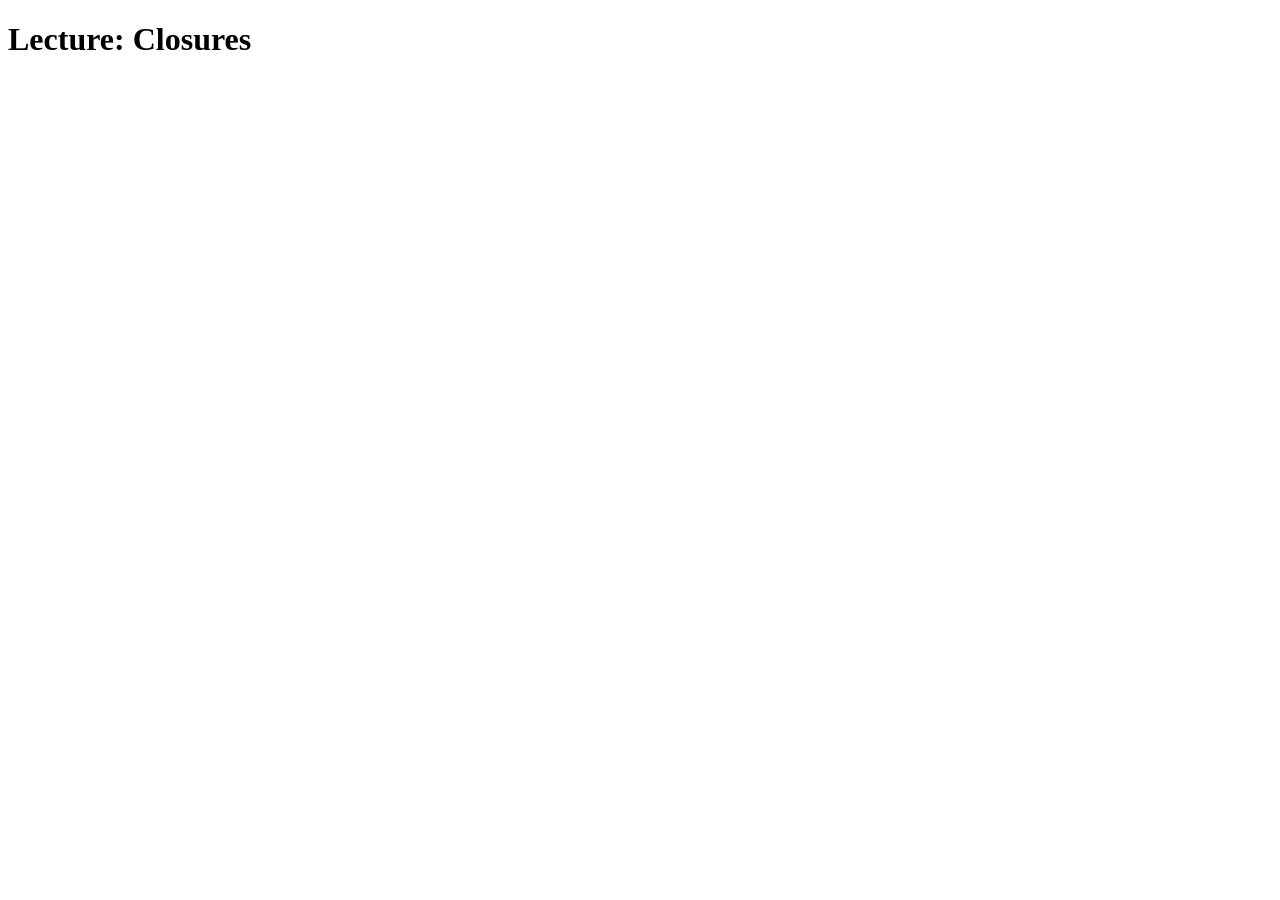
==== closures/index.html @ 8d3afd0e "closures I" ====
<!DOCTYPE html>
<html lang="en" dir="ltr">
  <head>
    <meta charset="utf-8">
    <title></title>
  </head>
  <body>
    <h1>Lecture: Closures</h1>

  </body>
  <script src="script.js" charset="utf-8"></script>
</html>
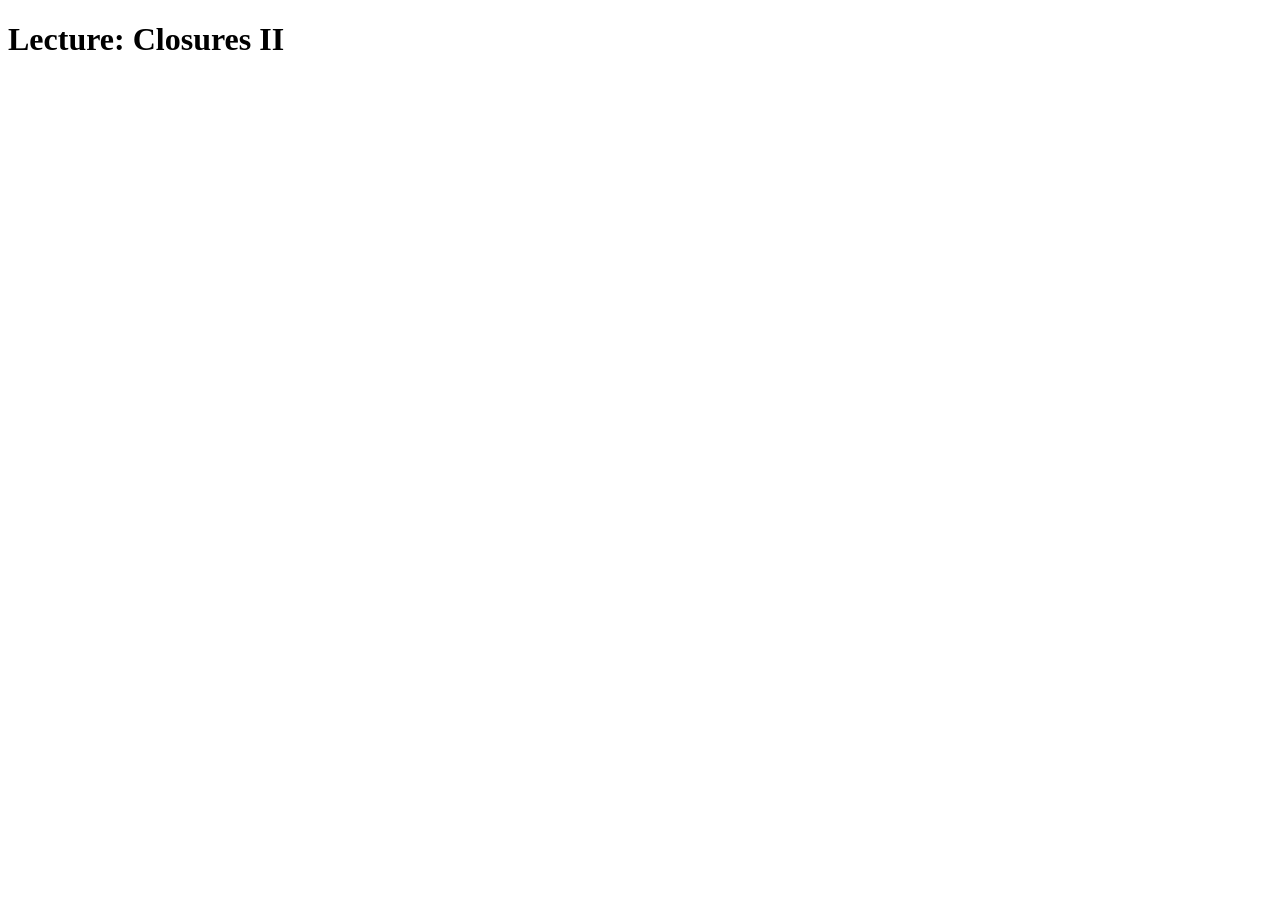
==== commit a6bc1e81: "closures II" ====
--- a/closures/index.html
+++ b/closures/index.html
@@ -5,7 +5,7 @@
     <title></title>
   </head>
   <body>
-    <h1>Lecture: Closures</h1>
+    <h1>Lecture: Closures II</h1>
 
   </body>
   <script src="script.js" charset="utf-8"></script>
